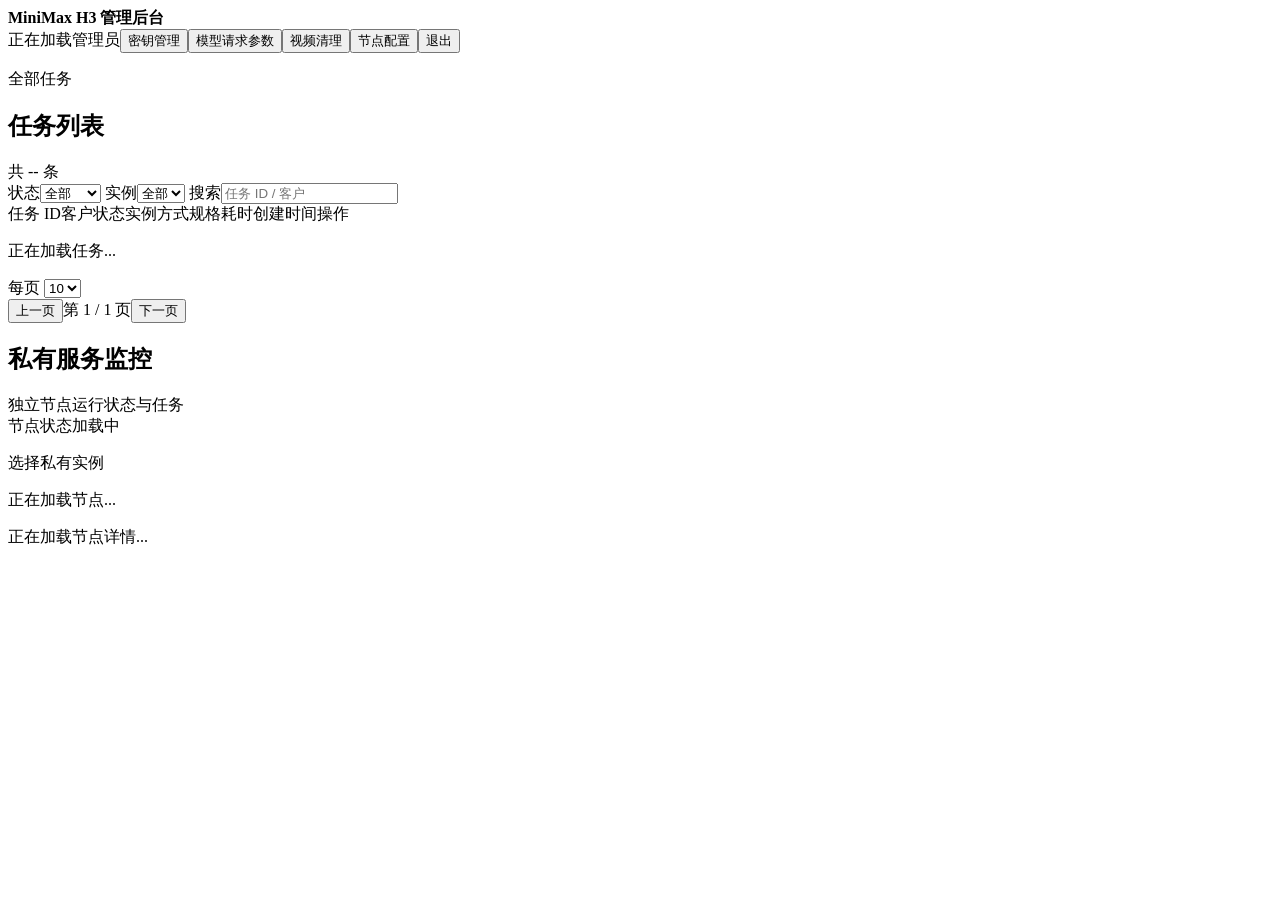
==== internal/httpapi/manager/web/manager.html @ 4d3b4d44 "fix: show API keys in view dialog" ====
<!doctype html>
<html lang="zh-CN">
<head>
  <meta charset="utf-8">
  <meta name="viewport" content="width=device-width, initial-scale=1">
  <title>MiniMax H3 管理后台</title>
  <link rel="stylesheet" href="/manager/assets/styles.css">
  <script defer src="/manager/assets/manager.js"></script>
</head>
<body>
  <header class="topbar">
    <strong class="brand">MiniMax H3 管理后台</strong>
    <div class="session-info"><span id="freshness" class="freshness loading">正在加载</span><span>管理员</span><button id="open-api-keys" type="button">密钥管理</button><button id="open-profile-config" type="button">模型请求参数</button><button id="open-cleanup" type="button">视频清理</button><button id="open-node-config" type="button">节点配置</button><button id="logout" class="link-button" type="button">退出</button></div>
  </header>
  <main class="console">
    <p class="section-label">全部任务</p>
    <section id="tasks-section" class="panel" aria-labelledby="tasks-title">
      <div class="section-head">
        <div class="heading-line"><h1 id="tasks-title">任务列表</h1><span id="task-total" class="muted">共 -- 条</span></div>
        <div class="filters">
          <label><span>状态</span><select id="status-filter"><option value="">全部</option><option value="queued">排队</option><option value="running">运行中</option><option value="succeeded">成功</option><option value="failed">失败</option><option value="cancelled">已取消</option></select></label>
          <label><span>实例</span><select id="upstream-filter"><option value="">全部</option></select></label>
          <label class="search-control"><span>搜索</span><input id="search-filter" type="search" placeholder="任务 ID / 客户" autocomplete="off"></label>
        </div>
      </div>
      <div class="table-scroll">
        <div class="task-table" role="table" aria-label="全部任务">
          <div class="task-row task-head" role="row"><span>任务 ID</span><span>客户</span><span>状态</span><span>实例</span><span>方式</span><span>规格</span><span>耗时</span><span>创建时间</span><span>操作</span></div>
          <div id="task-rows" class="task-rows"><p class="table-state">正在加载任务...</p></div>
        </div>
      </div>
      <div class="pager">
        <label>每页 <select id="page-size"><option value="10">10</option><option value="20">20</option></select></label>
        <div><button id="previous-page" type="button">上一页</button><span id="page-summary">第 1 / 1 页</span><button id="next-page" type="button">下一页</button></div>
      </div>
    </section>

    <section class="private-shell" aria-labelledby="private-title">
      <div class="private-head">
        <div><h2 id="private-title">私有服务监控</h2><span class="muted">独立节点运行状态与任务</span></div>
        <div id="health-summary" class="health-summary"><span class="muted">节点状态加载中</span></div>
      </div>
      <div class="private-grid">
        <aside class="nodes">
          <p class="aside-label">选择私有实例</p>
          <div id="node-list" class="node-list" aria-live="polite"><p class="inline-state">正在加载节点...</p></div>
        </aside>
        <article id="node-detail" class="detail" aria-live="polite">
          <div class="detail-placeholder">正在加载节点详情...</div>
        </article>
      </div>
    </section>
  </main>

  <dialog id="video-player-dialog" class="config-dialog video-player-dialog">
    <div class="dialog-shell">
      <header class="dialog-head">
        <h2 id="video-player-title">任务视频</h2>
        <button id="close-video-player" class="icon-button" type="button" title="关闭" aria-label="关闭">×</button>
      </header>
      <div class="video-player-body">
        <p id="video-player-status" class="form-status" aria-live="polite">正在加载视频...</p>
        <video id="video-player" class="video-player" controls playsinline preload="metadata"></video>
      </div>
    </div>
  </dialog>

  <dialog id="node-config-dialog" class="config-dialog">
    <div class="dialog-shell">
      <header class="dialog-head">
        <h2>模型服务节点</h2>
        <button id="close-node-config" class="icon-button" type="button" title="关闭" aria-label="关闭">×</button>
      </header>
      <div class="config-layout">
        <aside class="config-node-sidebar">
          <div class="config-list-head"><strong>节点</strong><button id="new-node" type="button">新增</button></div>
          <div id="config-node-list" class="config-node-list" aria-live="polite"><p class="inline-state">正在加载节点...</p></div>
        </aside>
        <form id="node-config-form" class="node-config-form" novalidate>
          <input name="version" type="hidden">
          <label><span>节点 ID</span><input name="id" maxlength="64" pattern="[A-Za-z0-9._\-]{1,64}" title="节点 ID 仅支持 1 至 64 位字母、数字、点、下划线或短横线" placeholder="gpu-1" autocomplete="off" required></label>
          <label><span>模型服务地址</span><input name="service_url" type="url" placeholder="https://model.example.com:7860" autocomplete="off" required></label>
          <div class="form-grid">
            <label><span>协议版本</span><select name="protocol_version"><option value="h3-node-v1">h3-node-v1</option></select></label>
            <label><span>轮询间隔</span><input name="poll_interval" value="3s" required></label>
            <label><span>请求超时</span><input name="request_timeout" value="30s" required></label>
          </div>
          <label><span>API Key</span><input name="api_key" type="password" minlength="32" maxlength="32" pattern="[A-Za-z0-9]{32}" autocomplete="new-password" placeholder="编辑时留空表示沿用已保存 Key" required></label>
          <label class="toggle-control"><input name="enabled" type="checkbox" checked><span>启用节点</span></label>
          <p id="node-form-status" class="form-status" aria-live="polite"></p>
          <footer class="form-actions">
            <button id="delete-node" class="danger-button" type="button" hidden>删除</button>
            <span class="action-spacer"></span>
            <button id="test-node" type="button">测试连接</button>
            <button id="save-node" class="primary-button" type="submit">保存</button>
          </footer>
        </form>
      </div>
    </div>
  </dialog>

  <dialog id="api-key-dialog" class="config-dialog api-key-dialog">
    <div class="dialog-shell">
      <header class="dialog-head"><div><h2>密钥管理</h2><span id="api-key-count" class="muted">启用 0 个</span></div><button id="close-api-keys" class="icon-button" type="button" title="关闭" aria-label="关闭">×</button></header>
      <div class="api-key-body">
        <div class="api-key-toolbar"><p id="api-key-warning" class="api-key-warning" hidden>当前无可用对外密钥，所有 V2 Bearer 请求将被拒绝</p><button id="new-api-key" class="primary-button" type="button">创建密钥</button></div>
        <form id="api-key-form" class="api-key-form" hidden><label><span>密钥名称</span><input id="api-key-name" name="name" maxlength="128" autocomplete="off" required></label><div><button id="cancel-api-key" type="button">取消</button><button id="save-api-key" class="primary-button" type="submit">创建</button></div></form>
        <p id="api-key-status" class="form-status" aria-live="polite"></p>
        <div id="api-key-list" class="api-key-list" aria-live="polite"><p class="inline-state">正在加载密钥</p><p class="api-key-empty" hidden>暂无对外 API Key</p></div>
      </div>
    </div>
  </dialog>

  <dialog id="api-key-secret-dialog" class="config-dialog api-key-secret-dialog">
    <div class="dialog-shell">
      <header class="dialog-head"><h2 id="api-key-secret-title">查看密钥</h2><button id="close-api-key-secret" class="icon-button" type="button" title="关闭" aria-label="关闭">×</button></header>
      <div class="api-key-secret-body"><p id="api-key-secret-description">选中下方完整密钥后可手动复制。</p><div class="api-key-secret-wrap"><code id="api-key-secret" class="api-key-secret" tabindex="0"></code></div><p id="api-key-copy-status" class="form-status" aria-live="polite"></p><footer class="form-actions"><button id="copy-api-key" type="button">复制</button><span class="action-spacer"></span><button id="confirm-api-key-saved" class="primary-button" type="button">完成</button></footer></div>
    </div>
  </dialog>

  <dialog id="profile-config-dialog" class="config-dialog wide-dialog">
    <div class="dialog-shell">
      <header class="dialog-head"><h2>模型请求参数</h2><button id="close-profile-config" class="icon-button" type="button" title="关闭" aria-label="关闭">×</button></header>
      <div class="config-layout profile-layout">
        <aside class="config-node-sidebar">
          <div class="config-list-head"><strong>逻辑分辨率</strong><button id="new-profile" type="button">新增</button></div>
          <div id="profile-list" class="config-node-list"><p class="inline-state">正在加载配置...</p></div>
        </aside>
        <form id="profile-form" class="node-config-form profile-form" novalidate>
          <input name="profile_id" type="hidden"><input name="row_version" type="hidden">
          <div class="form-grid three-columns">
            <label><span>逻辑分辨率名称</span><input name="resolution" type="text" maxlength="32" required placeholder="例如 1080P、4K-UHD、高清档"><small>公开 API 使用此名称匹配配置；实际宽高由比例映射决定。</small></label>
            <label id="profile-template-field"><span>复制自</span><select name="profile_template"></select></label>
          </div>
          <fieldset><legend>基础生成</legend><div class="form-grid three-columns">
            <label><span>模型模式</span><select name="model_mode"><option value="high_quality">高质量</option><option value="low_vram">低显存</option></select></label>
            <label><span>采样步数</span><input name="steps" type="number" min="1" max="100" value="8"></label>
            <label><span>SageAttention</span><select name="sage_attention"><option value="auto">自动</option><option value="on">开启</option><option value="off">关闭</option></select></label>
            <label><span>缓存加速</span><select name="cache_mode"><option value="easycache">EasyCache</option><option value="te_speed">TE-Speed</option><option value="off">关闭</option></select></label>
          </div></fieldset>
          <fieldset><legend>比例分辨率</legend><p id="ratio-rule" class="muted"></p><div class="ratio-table"><div class="ratio-row ratio-head"><span>比例</span><span>基础宽度</span><span>基础高度</span><span>目标像素</span></div><div id="ratio-rows"></div></div></fieldset>
          <fieldset><legend>LoRA</legend><div id="lora-rows" class="lora-rows"></div></fieldset>
          <fieldset><legend>后处理</legend><div class="form-grid three-columns">
            <label class="toggle-control"><input name="interpolation_enabled" type="checkbox" checked><span>RIFE 2x 补帧</span></label>
            <label class="toggle-control"><input name="restoration_enabled" type="checkbox" checked><span>高清修复</span></label>
            <label><span>修复引擎</span><select name="restoration_engine"><option value="seedvr2">SeedVR2</option><option value="flashvsr" selected>FlashVSR</option></select></label>
            <label><span>放大倍率</span><select name="restoration_scale"><option>1</option><option>2</option><option selected>3</option><option>4</option></select></label>
          </div></fieldset>
          <p id="profile-form-status" class="form-status" aria-live="polite"></p>
          <footer class="form-actions"><button id="delete-profile" class="danger-button" type="button" hidden>删除</button><span class="action-spacer"></span><button id="save-profile" class="primary-button" type="submit">保存并生效</button></footer>
        </form>
      </div>
    </div>
  </dialog>

  <dialog id="cleanup-dialog" class="config-dialog cleanup-dialog">
    <div class="dialog-shell">
      <header class="dialog-head"><h2>视频文件清理</h2><button id="close-cleanup" class="icon-button" type="button" title="关闭" aria-label="关闭">×</button></header>
      <div class="cleanup-body">
        <form id="cleanup-preview-form" class="cleanup-controls"><label><span>清理多少天前的视频</span><input id="cleanup-days" type="number" min="1" max="3650" value="2" required></label><button id="preview-cleanup" class="primary-button" type="submit">预览</button></form>
        <section id="cleanup-preview" class="cleanup-preview" hidden><div class="cleanup-stats"><div><span>候选文件</span><strong id="cleanup-count">0</strong></div><div><span>预计释放</span><strong id="cleanup-bytes">0 B</strong></div><div><span>截止时间</span><strong id="cleanup-cutoff">--</strong></div></div><p id="cleanup-node-summary" class="muted"></p><label class="confirmation-control"><span>输入确认文本</span><input id="cleanup-confirmation" autocomplete="off"></label><button id="confirm-cleanup" class="danger-button" type="button">确认删除</button></section>
        <section id="cleanup-progress" class="cleanup-progress" hidden><div class="section-head"><div><strong>清理进度</strong><span id="cleanup-status" class="status-pill status-queued">等待执行</span></div><button id="retry-cleanup" type="button" hidden>重试失败项</button></div><div class="progress"><span id="cleanup-progress-bar"></span></div><p id="cleanup-progress-summary" class="muted"></p><div id="cleanup-items" class="cleanup-items"></div></section>
        <p id="cleanup-form-status" class="form-status" aria-live="polite"></p>
      </div>
    </div>
  </dialog>
</body>
</html>
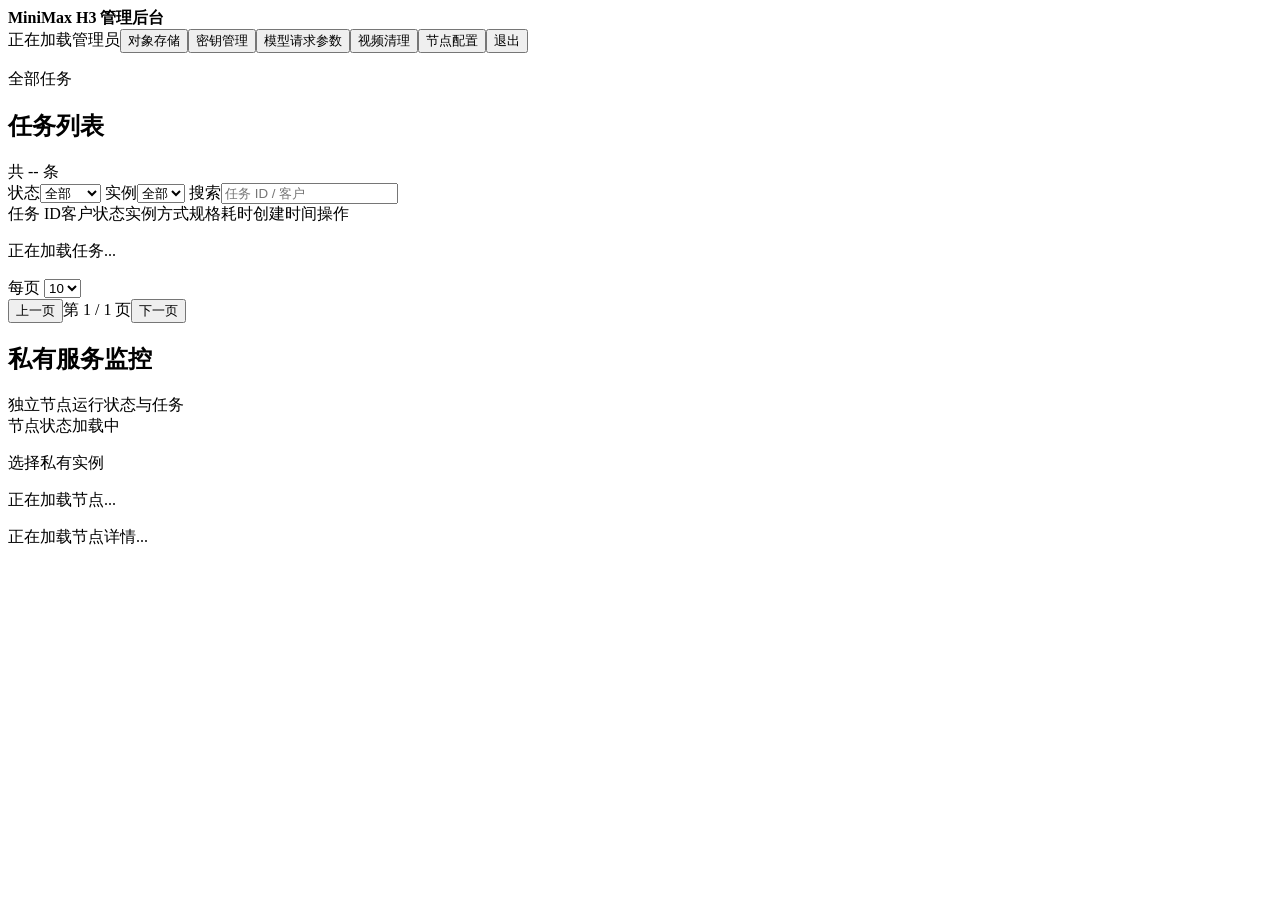
==== commit 282382fa: "feat: add MiniMax V2 official node support" ====
--- a/internal/httpapi/manager/web/manager.html
+++ b/internal/httpapi/manager/web/manager.html
@@ -10,7 +10,7 @@
 <body>
   <header class="topbar">
     <strong class="brand">MiniMax H3 管理后台</strong>
-    <div class="session-info"><span id="freshness" class="freshness loading">正在加载</span><span>管理员</span><button id="open-api-keys" type="button">密钥管理</button><button id="open-profile-config" type="button">模型请求参数</button><button id="open-cleanup" type="button">视频清理</button><button id="open-node-config" type="button">节点配置</button><button id="logout" class="link-button" type="button">退出</button></div>
+    <div class="session-info"><span id="freshness" class="freshness loading">正在加载</span><span>管理员</span><button id="open-object-storage" type="button">对象存储</button><button id="open-api-keys" type="button">密钥管理</button><button id="open-profile-config" type="button">模型请求参数</button><button id="open-cleanup" type="button">视频清理</button><button id="open-node-config" type="button">节点配置</button><button id="logout" class="link-button" type="button">退出</button></div>
   </header>
   <main class="console">
     <p class="section-label">全部任务</p>
@@ -61,6 +61,19 @@
       <div class="video-player-body">
         <p id="video-player-status" class="form-status" aria-live="polite">正在加载视频...</p>
         <video id="video-player" class="video-player" controls playsinline preload="metadata"></video>
+      </div>
+    </div>
+  </dialog>
+
+  <dialog id="task-detail-dialog" class="config-dialog task-detail-dialog">
+    <div class="dialog-shell">
+      <header class="dialog-head">
+        <h2 id="task-detail-title">任务详情</h2>
+        <button id="close-task-detail" class="icon-button" type="button" title="关闭" aria-label="关闭">×</button>
+      </header>
+      <div class="task-detail-body">
+        <p id="task-detail-status" class="form-status" aria-live="polite"></p>
+        <div id="task-detail-body" class="task-detail-content"></div>
       </div>
     </div>
   </dialog>
@@ -81,9 +94,14 @@
           <label><span>节点 ID</span><input name="id" maxlength="64" pattern="[A-Za-z0-9._\-]{1,64}" title="节点 ID 仅支持 1 至 64 位字母、数字、点、下划线或短横线" placeholder="gpu-1" autocomplete="off" required></label>
           <label><span>模型服务地址</span><input name="service_url" type="url" placeholder="https://model.example.com:7860" autocomplete="off" required></label>
           <div class="form-grid">
-            <label><span>协议版本</span><select name="protocol_version"><option value="h3-node-v1">h3-node-v1</option></select></label>
+            <label><span>协议版本</span><select name="protocol_version"><option value="h3-node-v1">内部节点协议</option><option value="minimax-v2">官方 V2 协议</option></select></label>
             <label><span>轮询间隔</span><input name="poll_interval" value="3s" required></label>
             <label><span>请求超时</span><input name="request_timeout" value="30s" required></label>
+          </div>
+          <div id="official-node-fields" class="official-node-fields" hidden>
+            <label><span>官方模型</span><input name="upstream_model" maxlength="128" value="MiniMax-H3" autocomplete="off"></label>
+            <label><span>并发数</span><input name="max_concurrency" type="number" min="1" max="100" value="1" inputmode="numeric"></label>
+            <label class="toggle-control"><input name="replace_result_url" type="checkbox"><span>使用 UCloud 替换生成地址</span></label>
           </div>
           <label><span>API Key</span><input name="api_key" type="password" minlength="32" maxlength="32" pattern="[A-Za-z0-9]{32}" autocomplete="new-password" placeholder="编辑时留空表示沿用已保存 Key" required></label>
           <label class="toggle-control"><input name="enabled" type="checkbox" checked><span>启用节点</span></label>
@@ -96,6 +114,25 @@
           </footer>
         </form>
       </div>
+    </div>
+  </dialog>
+
+  <dialog id="object-storage-dialog" class="config-dialog storage-dialog">
+    <div class="dialog-shell">
+      <header class="dialog-head"><h2>UCloud 对象存储</h2><button id="close-object-storage" class="icon-button" type="button" title="关闭" aria-label="关闭">×</button></header>
+      <form id="object-storage-form" class="storage-form" novalidate>
+        <input name="version" type="hidden">
+        <div class="form-grid">
+          <label><span>Bucket</span><input name="bucket_name" maxlength="63" autocomplete="off" required></label>
+          <label><span>请求超时</span><input name="request_timeout" value="30m" required></label>
+        </div>
+        <label><span>File Host</span><input name="file_host" type="url" placeholder="https://bucket.region.ufileos.com" autocomplete="off" required></label>
+        <label><span>公开访问地址</span><input name="public_base_url" type="url" placeholder="https://cdn.example.com" autocomplete="off" required></label>
+        <label><span>Public Key</span><input name="public_key" type="password" autocomplete="new-password" placeholder="编辑时留空表示沿用已保存 Key"></label>
+        <label><span>Private Key</span><input name="private_key" type="password" autocomplete="new-password" placeholder="编辑时留空表示沿用已保存 Key"></label>
+        <p id="object-storage-status" class="form-status" aria-live="polite"></p>
+        <footer class="form-actions"><span class="action-spacer"></span><button id="test-object-storage" type="button">测试连接</button><button id="save-object-storage" class="primary-button" type="submit">保存</button></footer>
+      </form>
     </div>
   </dialog>
 
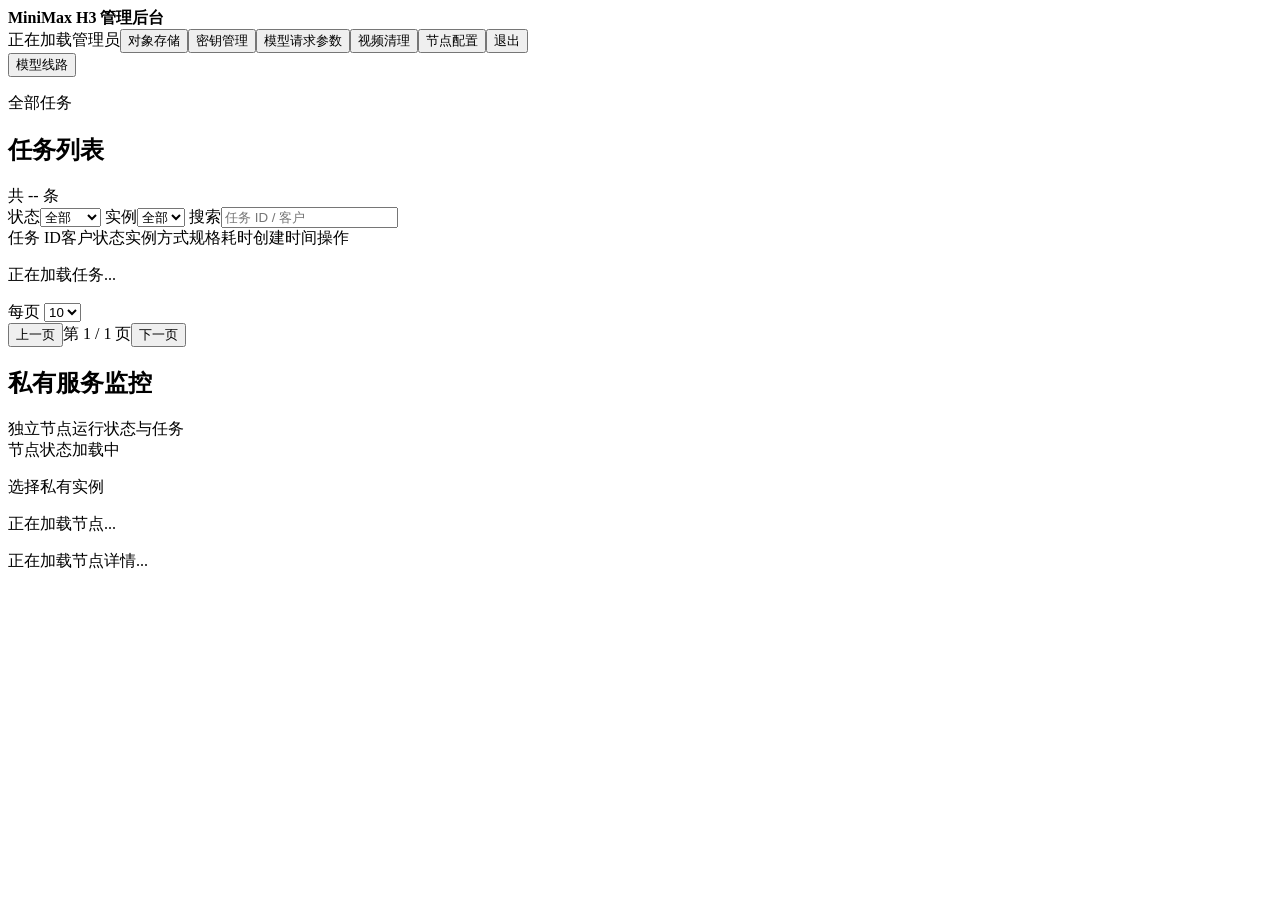
==== commit 362aa233: "feat: support multi-model protocol routing and tk2sd nodes" ====
--- a/internal/httpapi/manager/web/manager.html
+++ b/internal/httpapi/manager/web/manager.html
@@ -2,10 +2,12 @@
 <html lang="zh-CN">
 <head>
   <meta charset="utf-8">
+  <link rel="icon" href="data:,">
   <meta name="viewport" content="width=device-width, initial-scale=1">
   <title>MiniMax H3 管理后台</title>
   <link rel="stylesheet" href="/manager/assets/styles.css">
   <script defer src="/manager/assets/manager.js"></script>
+  <script defer src="/manager/assets/model-routing.js"></script>
 </head>
 <body>
   <header class="topbar">
@@ -13,6 +15,7 @@
     <div class="session-info"><span id="freshness" class="freshness loading">正在加载</span><span>管理员</span><button id="open-object-storage" type="button">对象存储</button><button id="open-api-keys" type="button">密钥管理</button><button id="open-profile-config" type="button">模型请求参数</button><button id="open-cleanup" type="button">视频清理</button><button id="open-node-config" type="button">节点配置</button><button id="logout" class="link-button" type="button">退出</button></div>
   </header>
   <main class="console">
+    <div class="routing-entry"><button id="open-model-routes" type="button">模型线路</button></div>
     <p class="section-label">全部任务</p>
     <section id="tasks-section" class="panel" aria-labelledby="tasks-title">
       <div class="section-head">
@@ -94,7 +97,7 @@
           <label><span>节点 ID</span><input name="id" maxlength="64" pattern="[A-Za-z0-9._\-]{1,64}" title="节点 ID 仅支持 1 至 64 位字母、数字、点、下划线或短横线" placeholder="gpu-1" autocomplete="off" required></label>
           <label><span>模型服务地址</span><input name="service_url" type="url" placeholder="https://model.example.com:7860" autocomplete="off" required></label>
           <div class="form-grid">
-            <label><span>协议版本</span><select name="protocol_version"><option value="h3-node-v1">内部节点协议</option><option value="minimax-v2">官方 V2 协议</option></select></label>
+            <label><span>协议版本</span><select name="protocol_version"><option value="h3-node-v1">内部节点协议</option><option value="minimax-v2">官方 V2 协议</option><option value="tk2sd-v1">tk2sd</option></select></label>
             <label><span>轮询间隔</span><input name="poll_interval" value="3s" required></label>
             <label><span>请求超时</span><input name="request_timeout" value="30s" required></label>
           </div>
@@ -104,6 +107,16 @@
             <label class="toggle-control"><input name="replace_result_url" type="checkbox"><span>使用 UCloud 替换生成地址</span></label>
           </div>
           <label><span>API Key</span><input name="api_key" type="password" minlength="32" maxlength="32" pattern="[A-Za-z0-9]{32}" autocomplete="new-password" placeholder="编辑时留空表示沿用已保存 Key" required></label>
+          <fieldset id="node-models" class="node-models" hidden>
+            <legend>支持模型</legend>
+            <div class="model-toolbar"><span id="model-source" class="muted"></span><button id="discover-models" type="button">发现模型</button><button id="reload-models" type="button">重新读取</button></div>
+            <p id="model-catalog-status" class="form-status" aria-live="polite"></p>
+            <div id="legacy-model-controls" hidden><p class="muted">历史模型别名只读。退出兼容模式须无活动任务，并声明真实模型。</p><label class="toggle-control"><input id="exit-legacy-model" type="checkbox"><span>退出旧别名兼容模式</span></label></div>
+            <label id="manual-model-field" hidden><span>声明模型 ID（每行一个）</span><textarea id="manual-models" rows="4" spellcheck="false"></textarea></label>
+            <label><span>搜索模型</span><input id="model-search" type="search" maxlength="128" autocomplete="off"></label>
+            <div id="node-model-items" class="node-model-items"></div>
+            <div class="model-pager"><button id="models-previous" type="button" aria-label="上一页模型">上一页</button><span id="models-page"></span><button id="models-next" type="button" aria-label="下一页模型">下一页</button></div>
+          </fieldset>
           <label class="toggle-control"><input name="enabled" type="checkbox" checked><span>启用节点</span></label>
           <p id="node-form-status" class="form-status" aria-live="polite"></p>
           <footer class="form-actions">
@@ -113,6 +126,18 @@
             <button id="save-node" class="primary-button" type="submit">保存</button>
           </footer>
         </form>
+      </div>
+    </div>
+  </dialog>
+
+  <dialog id="model-routes-dialog" class="config-dialog routing-dialog" aria-labelledby="model-routes-title">
+    <div class="dialog-shell">
+      <header class="dialog-head"><h2 id="model-routes-title">模型线路</h2><button id="close-model-routes" class="icon-button" type="button" title="关闭" aria-label="关闭">×</button></header>
+      <div class="routing-body">
+        <form id="route-search-form" class="model-toolbar"><label><span>模型 ID</span><input id="route-search" type="search" maxlength="128" autocomplete="off"></label><label><span>状态</span><select id="route-state"><option value="">全部</option><option value="ready">可用</option><option value="ambiguous">协议冲突</option><option value="unavailable">不可用</option><option value="pending">待配置</option></select></label><button type="submit">查询</button></form>
+        <p id="model-routes-status" class="form-status" aria-live="polite"></p>
+        <div id="model-route-items"></div>
+        <div class="model-pager"><button id="routes-previous" type="button">上一页</button><span id="routes-page"></span><button id="routes-next" type="button">下一页</button></div>
       </div>
     </div>
   </dialog>
@@ -130,6 +155,7 @@
         <label><span>公开访问地址</span><input name="public_base_url" type="url" placeholder="https://cdn.example.com" autocomplete="off" required></label>
         <label><span>Public Key</span><input name="public_key" type="password" autocomplete="new-password" placeholder="编辑时留空表示沿用已保存 Key"></label>
         <label><span>Private Key</span><input name="private_key" type="password" autocomplete="new-password" placeholder="编辑时留空表示沿用已保存 Key"></label>
+        <label class="toggle-control"><input name="upload_base64_inputs" type="checkbox"><span>Base64 输入直接上传对象存储</span></label>
         <p id="object-storage-status" class="form-status" aria-live="polite"></p>
         <footer class="form-actions"><span class="action-spacer"></span><button id="test-object-storage" type="button">测试连接</button><button id="save-object-storage" class="primary-button" type="submit">保存</button></footer>
       </form>
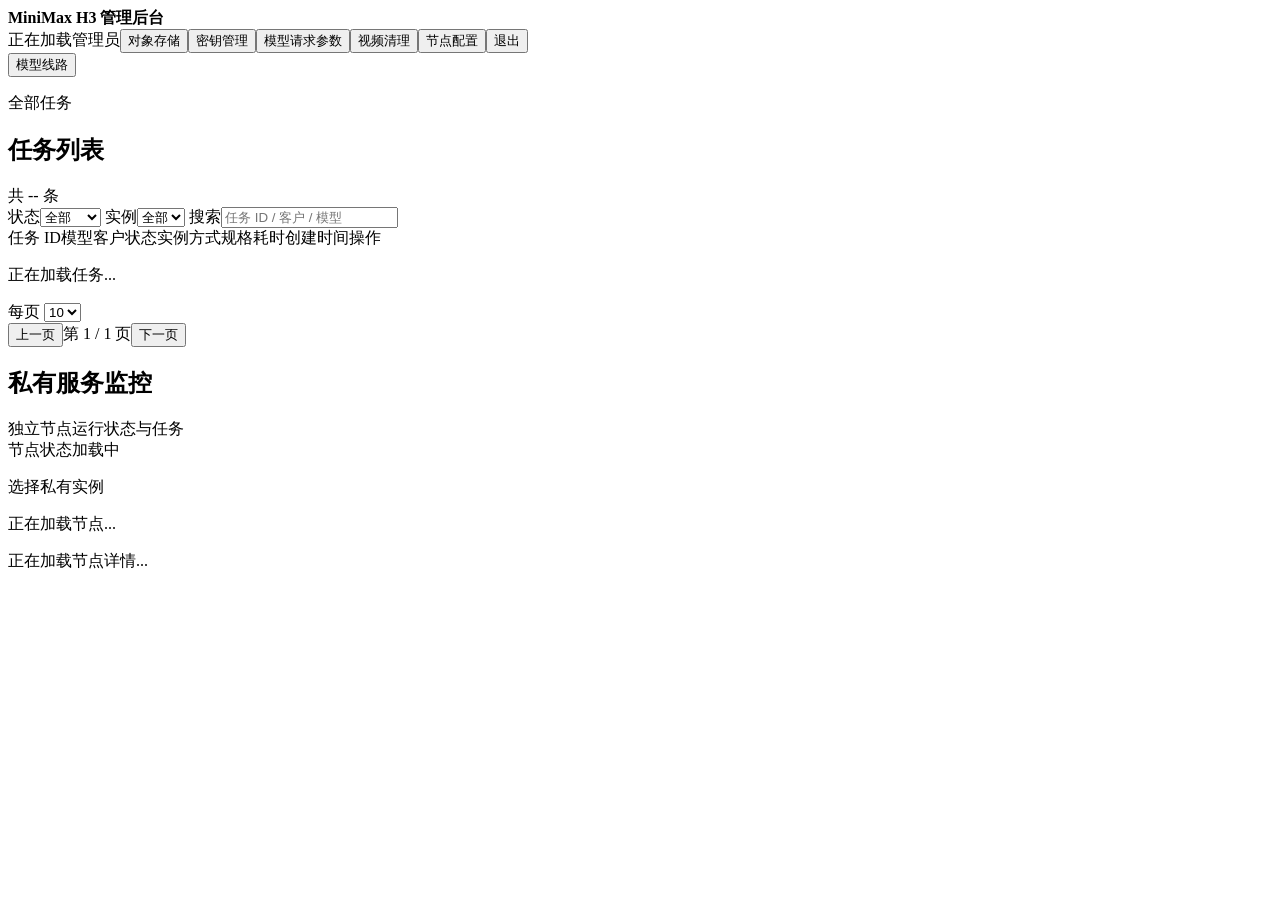
==== commit b562b4ef: "feat: monitor tk2sd queues and dispatch by account capacity" ====
--- a/internal/httpapi/manager/web/manager.html
+++ b/internal/httpapi/manager/web/manager.html
@@ -23,12 +23,12 @@
         <div class="filters">
           <label><span>状态</span><select id="status-filter"><option value="">全部</option><option value="queued">排队</option><option value="running">运行中</option><option value="succeeded">成功</option><option value="failed">失败</option><option value="cancelled">已取消</option></select></label>
           <label><span>实例</span><select id="upstream-filter"><option value="">全部</option></select></label>
-          <label class="search-control"><span>搜索</span><input id="search-filter" type="search" placeholder="任务 ID / 客户" autocomplete="off"></label>
+          <label class="search-control"><span>搜索</span><input id="search-filter" type="search" placeholder="任务 ID / 客户 / 模型" autocomplete="off"></label>
         </div>
       </div>
       <div class="table-scroll">
         <div class="task-table" role="table" aria-label="全部任务">
-          <div class="task-row task-head" role="row"><span>任务 ID</span><span>客户</span><span>状态</span><span>实例</span><span>方式</span><span>规格</span><span>耗时</span><span>创建时间</span><span>操作</span></div>
+          <div class="task-row task-head" role="row"><span>任务 ID</span><span>模型</span><span>客户</span><span>状态</span><span>实例</span><span>方式</span><span>规格</span><span>耗时</span><span>创建时间</span><span>操作</span></div>
           <div id="task-rows" class="task-rows"><p class="table-state">正在加载任务...</p></div>
         </div>
       </div>
@@ -103,7 +103,7 @@
           </div>
           <div id="official-node-fields" class="official-node-fields" hidden>
             <label><span>官方模型</span><input name="upstream_model" maxlength="128" value="MiniMax-H3" autocomplete="off"></label>
-            <label><span>并发数</span><input name="max_concurrency" type="number" min="1" max="100" value="1" inputmode="numeric"></label>
+            <label><span>并发任务数</span><input name="max_concurrency" type="number" min="1" max="100" value="1" inputmode="numeric"></label>
             <label class="toggle-control"><input name="replace_result_url" type="checkbox"><span>使用 UCloud 替换生成地址</span></label>
           </div>
           <label><span>API Key</span><input name="api_key" type="password" minlength="32" maxlength="32" pattern="[A-Za-z0-9]{32}" autocomplete="new-password" placeholder="编辑时留空表示沿用已保存 Key" required></label>
@@ -221,7 +221,7 @@
       <header class="dialog-head"><h2>视频文件清理</h2><button id="close-cleanup" class="icon-button" type="button" title="关闭" aria-label="关闭">×</button></header>
       <div class="cleanup-body">
         <form id="cleanup-preview-form" class="cleanup-controls"><label><span>清理多少天前的视频</span><input id="cleanup-days" type="number" min="1" max="3650" value="2" required></label><button id="preview-cleanup" class="primary-button" type="submit">预览</button></form>
-        <section id="cleanup-preview" class="cleanup-preview" hidden><div class="cleanup-stats"><div><span>候选文件</span><strong id="cleanup-count">0</strong></div><div><span>预计释放</span><strong id="cleanup-bytes">0 B</strong></div><div><span>截止时间</span><strong id="cleanup-cutoff">--</strong></div></div><p id="cleanup-node-summary" class="muted"></p><label class="confirmation-control"><span>输入确认文本</span><input id="cleanup-confirmation" autocomplete="off"></label><button id="confirm-cleanup" class="danger-button" type="button">确认删除</button></section>
+        <section id="cleanup-preview" class="cleanup-preview" hidden><div class="cleanup-stats"><div><span>候选文件</span><strong id="cleanup-count">0</strong></div><div><span>预计释放</span><strong id="cleanup-bytes">0 B</strong></div><div><span>截止时间</span><strong id="cleanup-cutoff">--</strong></div></div><p id="cleanup-node-summary" class="muted"></p><button id="confirm-cleanup" class="danger-button" type="button">确认删除</button></section>
         <section id="cleanup-progress" class="cleanup-progress" hidden><div class="section-head"><div><strong>清理进度</strong><span id="cleanup-status" class="status-pill status-queued">等待执行</span></div><button id="retry-cleanup" type="button" hidden>重试失败项</button></div><div class="progress"><span id="cleanup-progress-bar"></span></div><p id="cleanup-progress-summary" class="muted"></p><div id="cleanup-items" class="cleanup-items"></div></section>
         <p id="cleanup-form-status" class="form-status" aria-live="polite"></p>
       </div>
